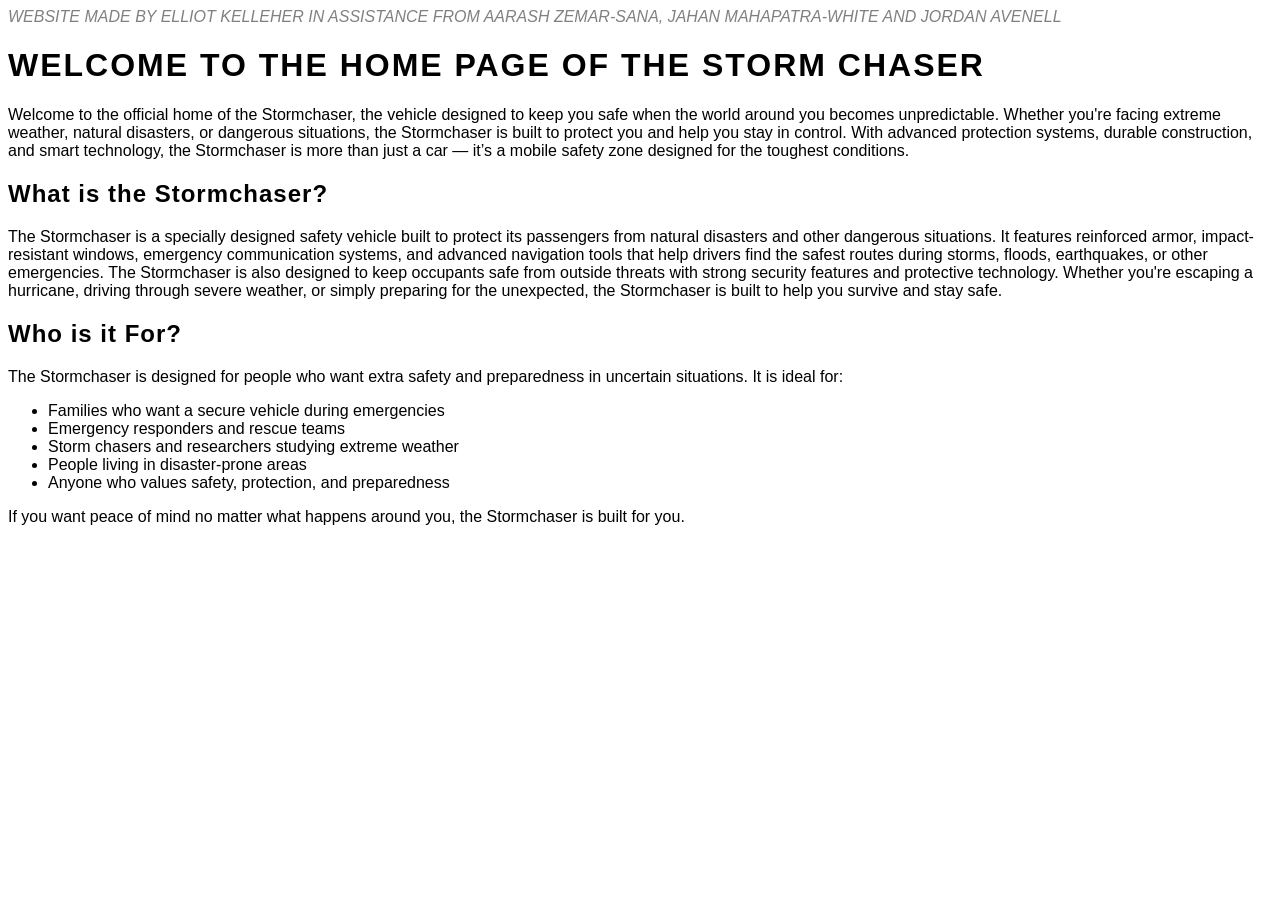
==== index.html @ c6e36fc1 "Update and rename project-site-homepage.html to index.html" ====
<head>
    <link rel="stylesheet" href="ps.css"/>
    <header style="color:grey"><i>WEBSITE MADE BY ELLIOT KELLEHER IN ASSISTANCE FROM AARASH ZEMAR-SANA, JAHAN MAHAPATRA-WHITE AND JORDAN AVENELL</i></header>
</head>

<body>
<h1>WELCOME TO THE HOME PAGE OF THE STORM CHASER</h1>
<p>Welcome to the official home of the Stormchaser, the vehicle designed to keep you safe when the world around you becomes unpredictable. Whether you're facing extreme weather, natural disasters, or dangerous situations, the Stormchaser is built to protect you and help you stay in control. With advanced protection systems, durable construction, and smart technology, the Stormchaser is more than just a car — it’s a mobile safety zone designed for the toughest conditions.</p>

<h2>What is the Stormchaser?</h2>
<p>The Stormchaser is a specially designed safety vehicle built to protect its passengers from natural disasters and other dangerous situations. It features reinforced armor, impact-resistant windows, emergency communication systems, and advanced navigation tools that help drivers find the safest routes during storms, floods, earthquakes, or other emergencies. The Stormchaser is also designed to keep occupants safe from outside threats with strong security features and protective technology. Whether you're escaping a hurricane, driving through severe weather, or simply preparing for the unexpected, the Stormchaser is built to help you survive and stay safe.</p>

<h2>Who is it For?</h2>
<p>The Stormchaser is designed for people who want extra safety and preparedness in uncertain situations.

It is ideal for:

<ul>
    <li>Families who want a secure vehicle during emergencies</li>
    <li>Emergency responders and rescue teams</li>
    <li>Storm chasers and researchers studying extreme weather</li>
    <li>People living in disaster-prone areas</li>
    <li>Anyone who values safety, protection, and preparedness</li>
</ul>
If you want peace of mind no matter what happens around you, the Stormchaser is built for you.</p>
</body>
---- ps.css ----
header {
    font-family:Impact, Haettenschweiler, 'Arial Narrow Bold', sans-serif;

}

h1 {
    font-family: Impact, Haettenschweiler, 'Arial Narrow Bold', sans-serif;
    letter-spacing: 2px;
}

h2 {
    font-family: Impact, Haettenschweiler, 'Arial Narrow Bold', sans-serif;
    letter-spacing: 1px;
}

body {
    font-family: Arial, Helvetica, sans-serif;
}
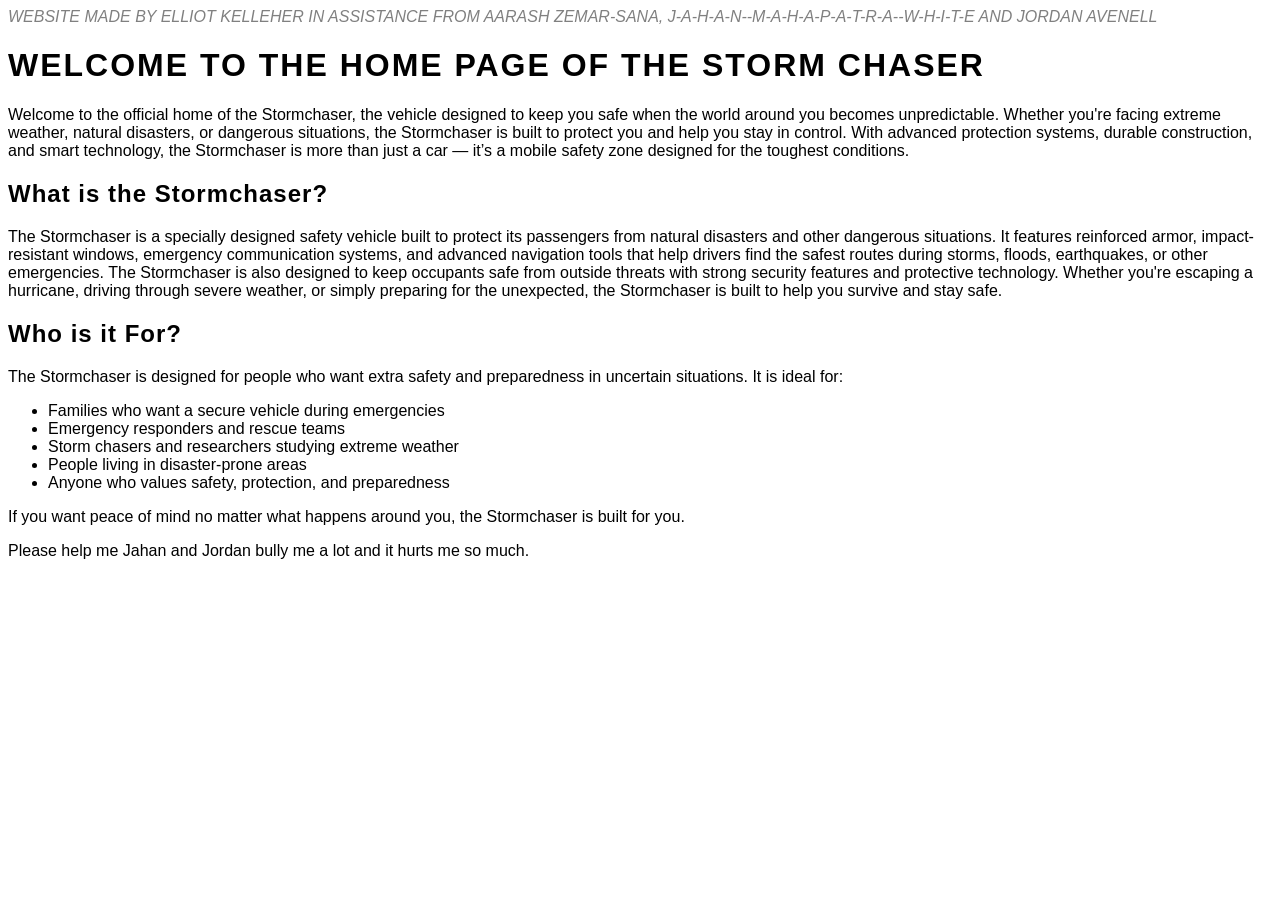
==== commit ca242565: "Update index.html with footer and content changes" ====
--- a/index.html
+++ b/index.html
@@ -1,7 +1,7 @@
 
 <head>
     <link rel="stylesheet" href="ps.css"/>
-    <header style="color:grey"><i>WEBSITE MADE BY ELLIOT KELLEHER IN ASSISTANCE FROM AARASH ZEMAR-SANA, JAHAN MAHAPATRA-WHITE AND JORDAN AVENELL</i></header>
+    <header style="color:grey"><i>WEBSITE MADE BY ELLIOT KELLEHER IN ASSISTANCE FROM AARASH ZEMAR-SANA, J-A-H-A-N--M-A-H-A-P-A-T-R-A--W-H-I-T-E AND JORDAN AVENELL</i></header>
 </head>
 
 <body>
@@ -25,3 +25,5 @@
 </ul>
 If you want peace of mind no matter what happens around you, the Stormchaser is built for you.</p>
 </body>
+
+<footer>Please help me Jahan and Jordan bully me a lot and it hurts me so much.</footer>
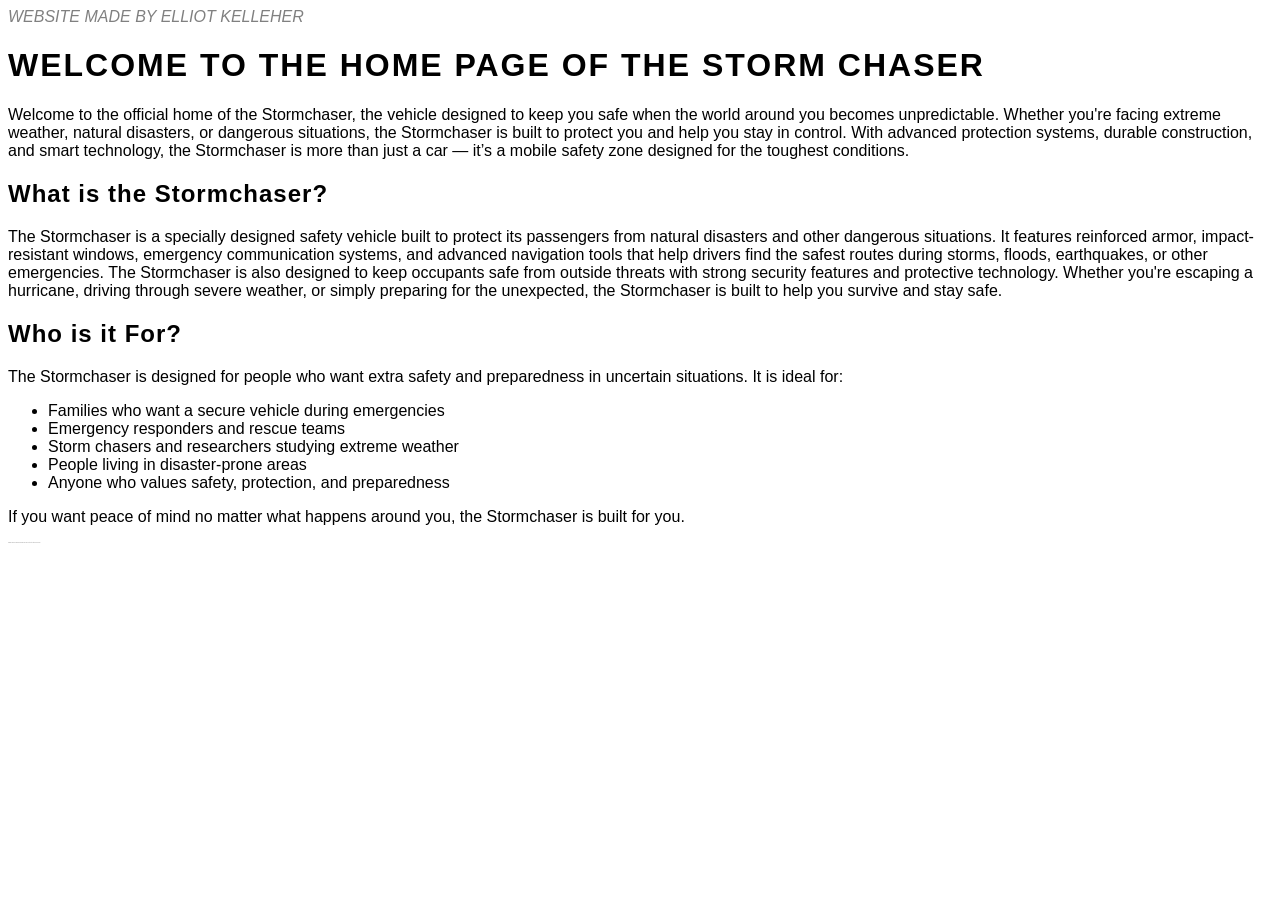
==== commit 0720d42f: "Clean up index.html by removing extra credits Removed unnecessary credits and retained main content." ====
--- a/index.html
+++ b/index.html
@@ -1,7 +1,7 @@
 
 <head>
     <link rel="stylesheet" href="ps.css"/>
-    <header style="color:grey"><i>WEBSITE MADE BY ELLIOT KELLEHER IN ASSISTANCE FROM AARASH ZEMAR-SANA, J-A-H-A-N--M-A-H-A-P-A-T-R-A--W-H-I-T-E AND JORDAN AVENELL</i></header>
+    <header style="color:grey"><i>WEBSITE MADE BY ELLIOT KELLEHER</i></header>
 </head>
 
 <body>
--- a/ps.css
+++ b/ps.css
@@ -15,4 +15,9 @@
 
 body {
     font-family: Arial, Helvetica, sans-serif;
-}+}
+
+footer {
+    color:gray;
+    font-size:1;
+}
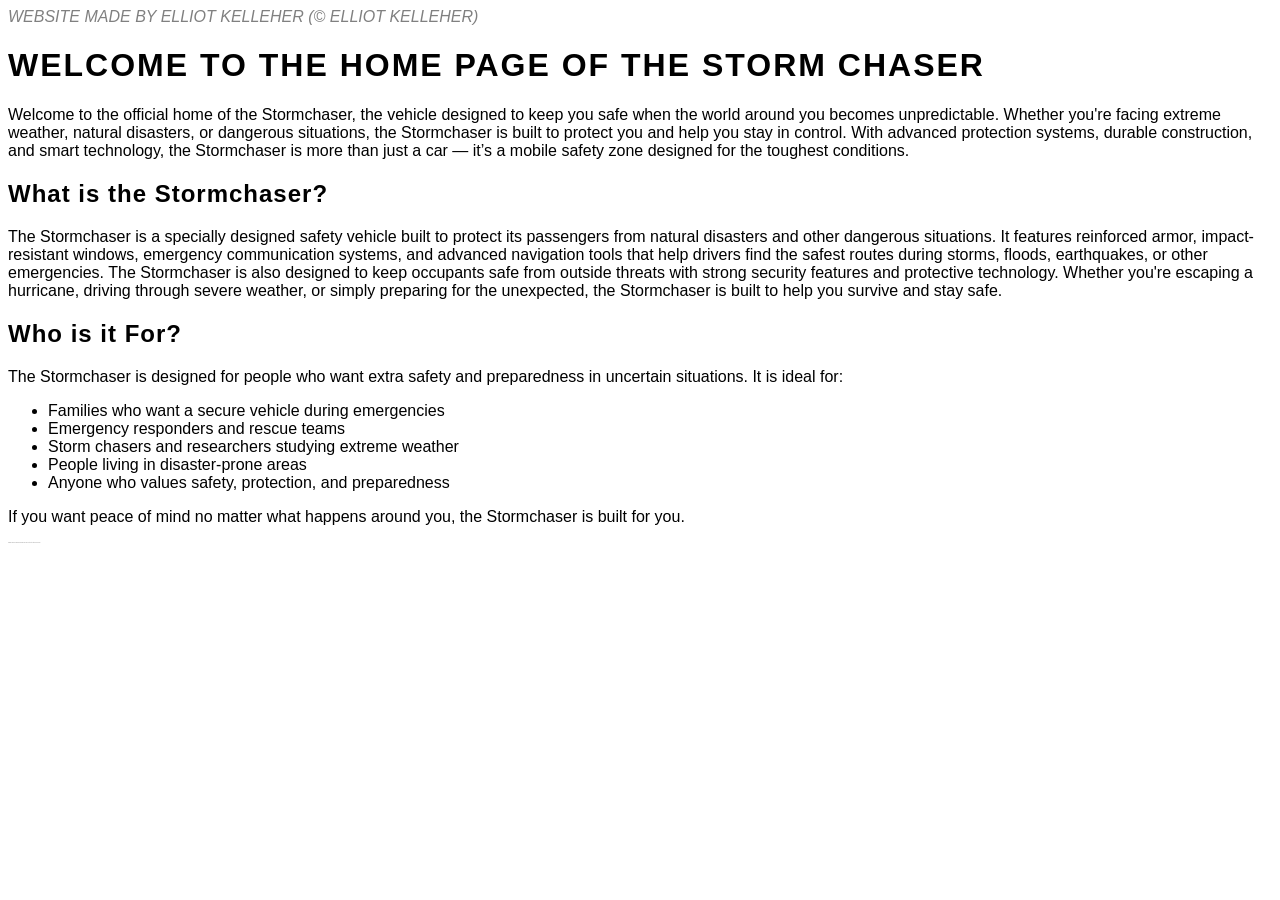
==== commit f911b0ac: "Enhance header and maintain content structure in index.html Updated the header to include copyright " ====
--- a/index.html
+++ b/index.html
@@ -1,7 +1,7 @@
 
 <head>
     <link rel="stylesheet" href="ps.css"/>
-    <header style="color:grey"><i>WEBSITE MADE BY ELLIOT KELLEHER</i></header>
+    <header style="color:grey"><i>WEBSITE MADE BY ELLIOT KELLEHER (© ELLIOT KELLEHER)</i></header>
 </head>
 
 <body>
